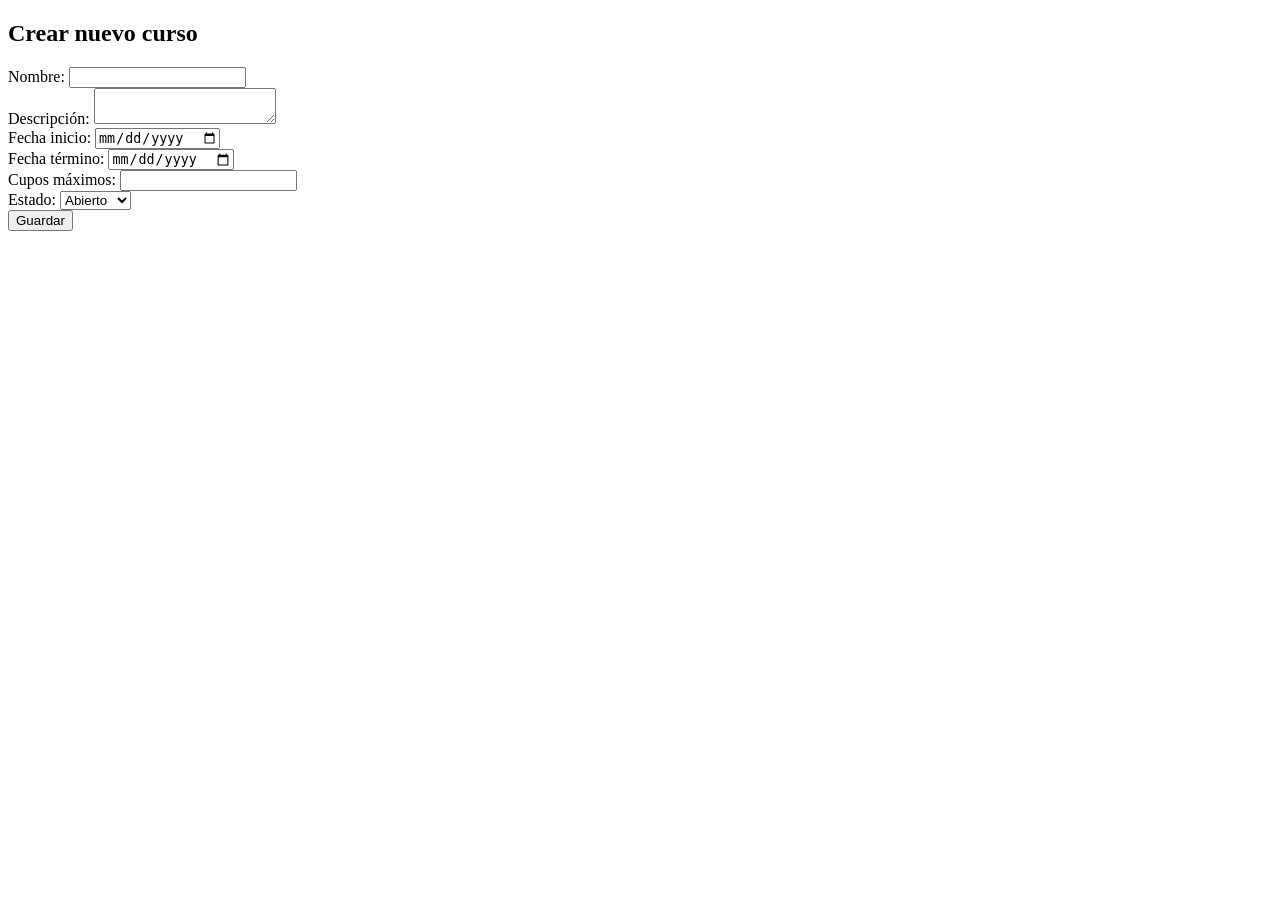
==== templates/nuevo_curso.html @ b7e72ff9 "añadir a db" ====
<!DOCTYPE html>
<head>
    <title>Crear nuevo curso</title>
</head>
<body>
    <h2>Crear nuevo curso</h2>
    <form action="/nuevo" method="POST">
        <label>Nombre:</label>
        <input type="text" name="nombre" required><br>

        <label>Descripción:</label>
        <textarea name="descripcion"></textarea><br>

        <label>Fecha inicio:</label>
        <input type="date" name="inicio" required><br>

        <label>Fecha término:</label>
        <input type="date" name="fin" required><br>

        <label>Cupos máximos:</label>
        <input type="number" name="cupos_max" required><br>

        <label>Estado:</label>
        <select name="estado">
            <option value="abierto">Abierto</option>
            <option value="cerrado">Cerrado</option>
        </select><br>

        <button type="submit">Guardar</button>
    </form>
</body>
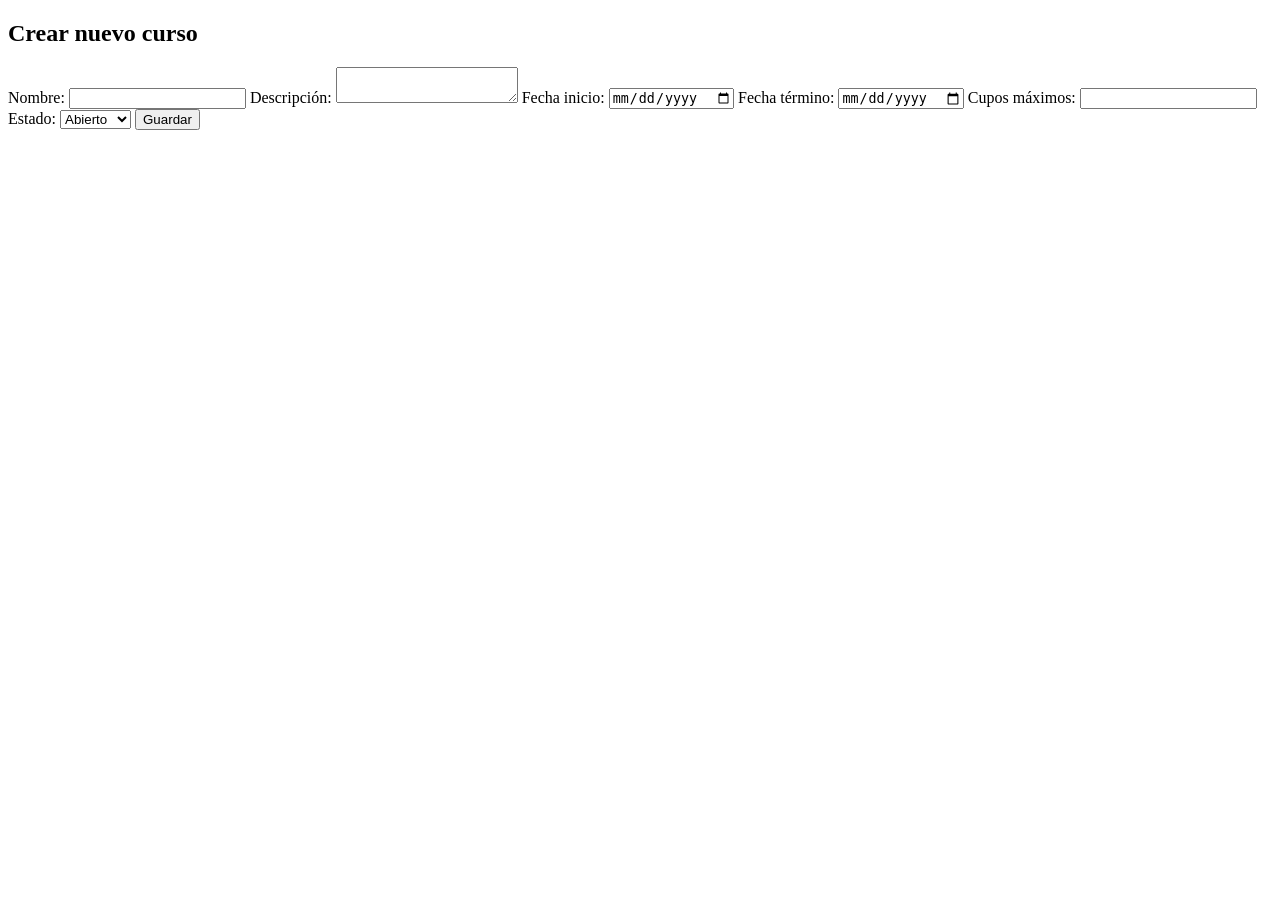
==== commit d7023705: "styles" ====
--- a/templates/nuevo_curso.html
+++ b/templates/nuevo_curso.html
@@ -1,31 +1,34 @@
 <!DOCTYPE html>
 <head>
     <title>Crear nuevo curso</title>
+    <link rel="stylesheet" href="{{ url_for('static', filename='style.css') }}">
 </head>
 <body>
-    <h2>Crear nuevo curso</h2>
-    <form action="/nuevo" method="POST">
-        <label>Nombre:</label>
-        <input type="text" name="nombre" required><br>
+    <div class="form-container">
+        <h2>Crear nuevo curso</h2>
+        <form action="/nuevo" method="POST">
+            <label>Nombre:</label>
+            <input type="text" name="nombre" required>
 
-        <label>Descripción:</label>
-        <textarea name="descripcion"></textarea><br>
+            <label>Descripción:</label>
+            <textarea name="descripcion"></textarea>
 
-        <label>Fecha inicio:</label>
-        <input type="date" name="inicio" required><br>
+            <label>Fecha inicio:</label>
+            <input type="date" name="inicio" required>
 
-        <label>Fecha término:</label>
-        <input type="date" name="fin" required><br>
+            <label>Fecha término:</label>
+            <input type="date" name="fin" required>
 
-        <label>Cupos máximos:</label>
-        <input type="number" name="cupos_max" required><br>
+            <label>Cupos máximos:</label>
+            <input type="number" name="cupos_max" required>
 
-        <label>Estado:</label>
-        <select name="estado">
-            <option value="abierto">Abierto</option>
-            <option value="cerrado">Cerrado</option>
-        </select><br>
+            <label>Estado:</label>
+            <select name="estado">
+                <option value="abierto">Abierto</option>
+                <option value="cerrado">Cerrado</option>
+            </select>
 
-        <button type="submit">Guardar</button>
-    </form>
+            <button type="submit">Guardar</button>
+        </form>
+    </div>
 </body>
